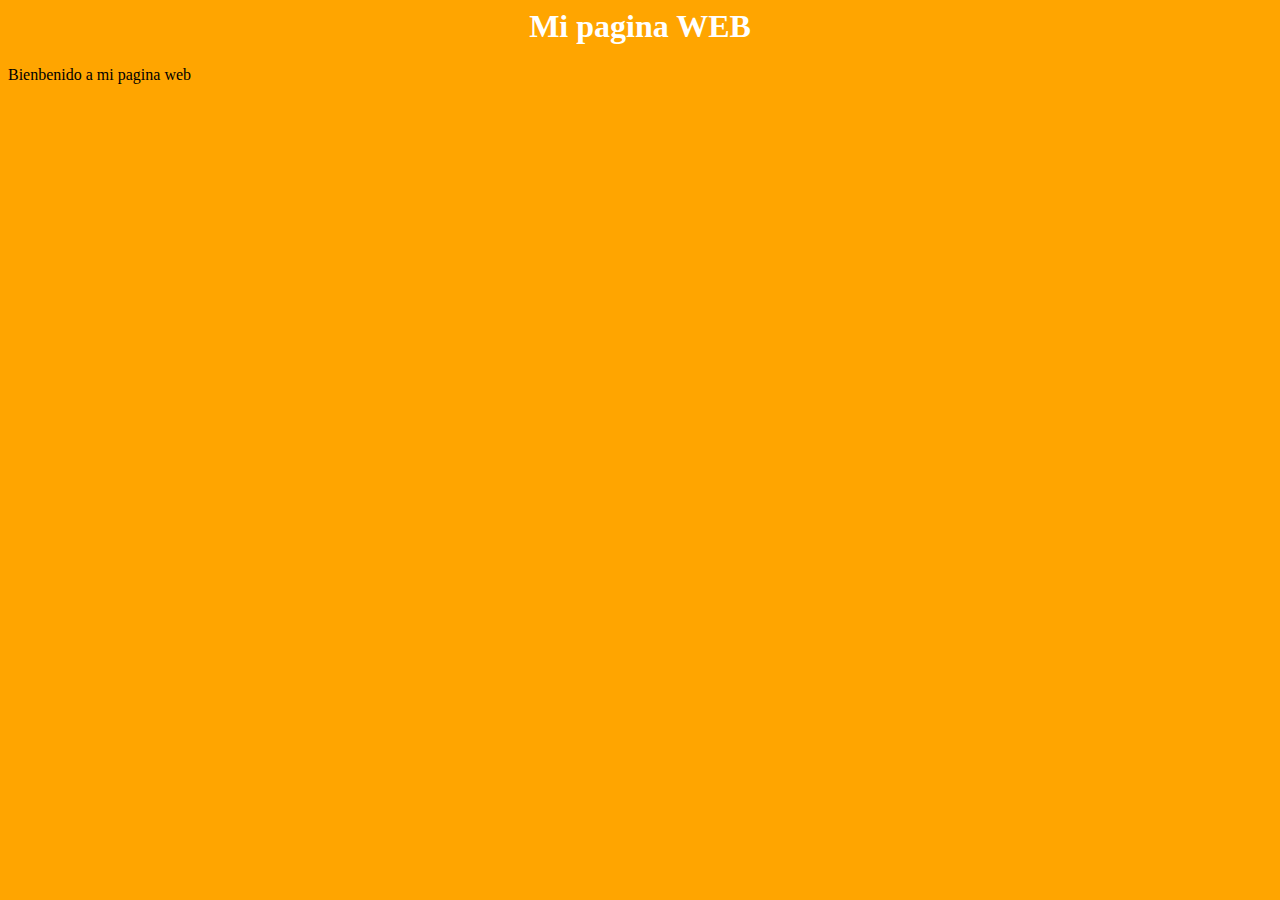
==== Index.html @ fcd1a0dd "pagina de inicio" ====
<html>
 <head>
  <meta charset="utf-8">
  <title> Index </title>
  <link rel="stylesheet" href="estilo.css">
 </head>
 <body>
  <h1>Mi pagina WEB</h1>
	<p>Bienbenido a mi pagina web</p>
 </body>
</html>
---- estilo.css ----
body{

  background-color:orange;

}

h1{
	color:white;
	text-align:center;
}
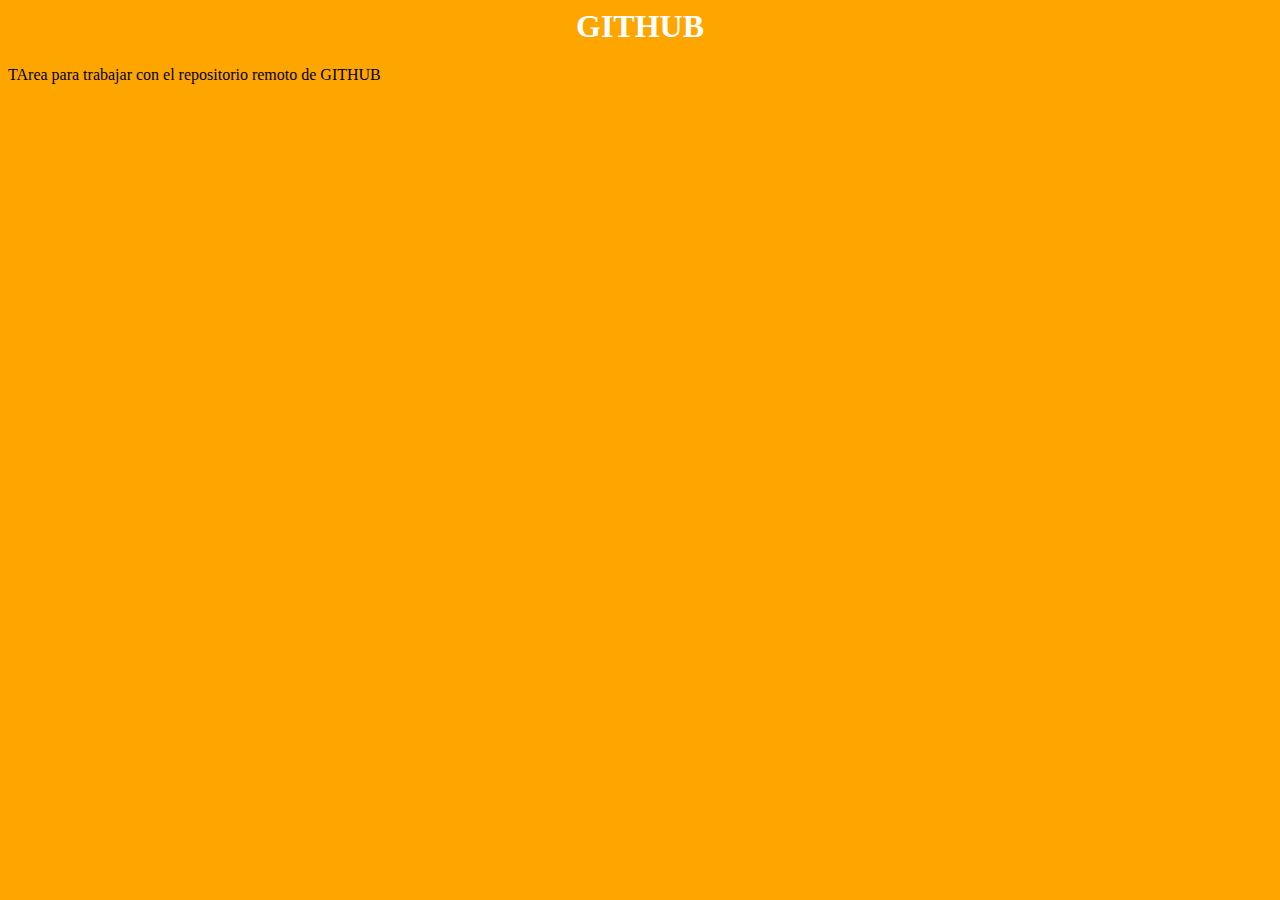
==== commit 89d400fd: "Update Index.html" ====
--- a/Index.html
+++ b/Index.html
@@ -5,7 +5,7 @@
   <link rel="stylesheet" href="estilo.css">
  </head>
  <body>
-  <h1>Mi pagina WEB</h1>
-	<p>Bienbenido a mi pagina web</p>
+  <h1>GITHUB</h1>
+	<p>TArea para trabajar con el repositorio remoto de GITHUB</p>
  </body>
-</html>+</html>
